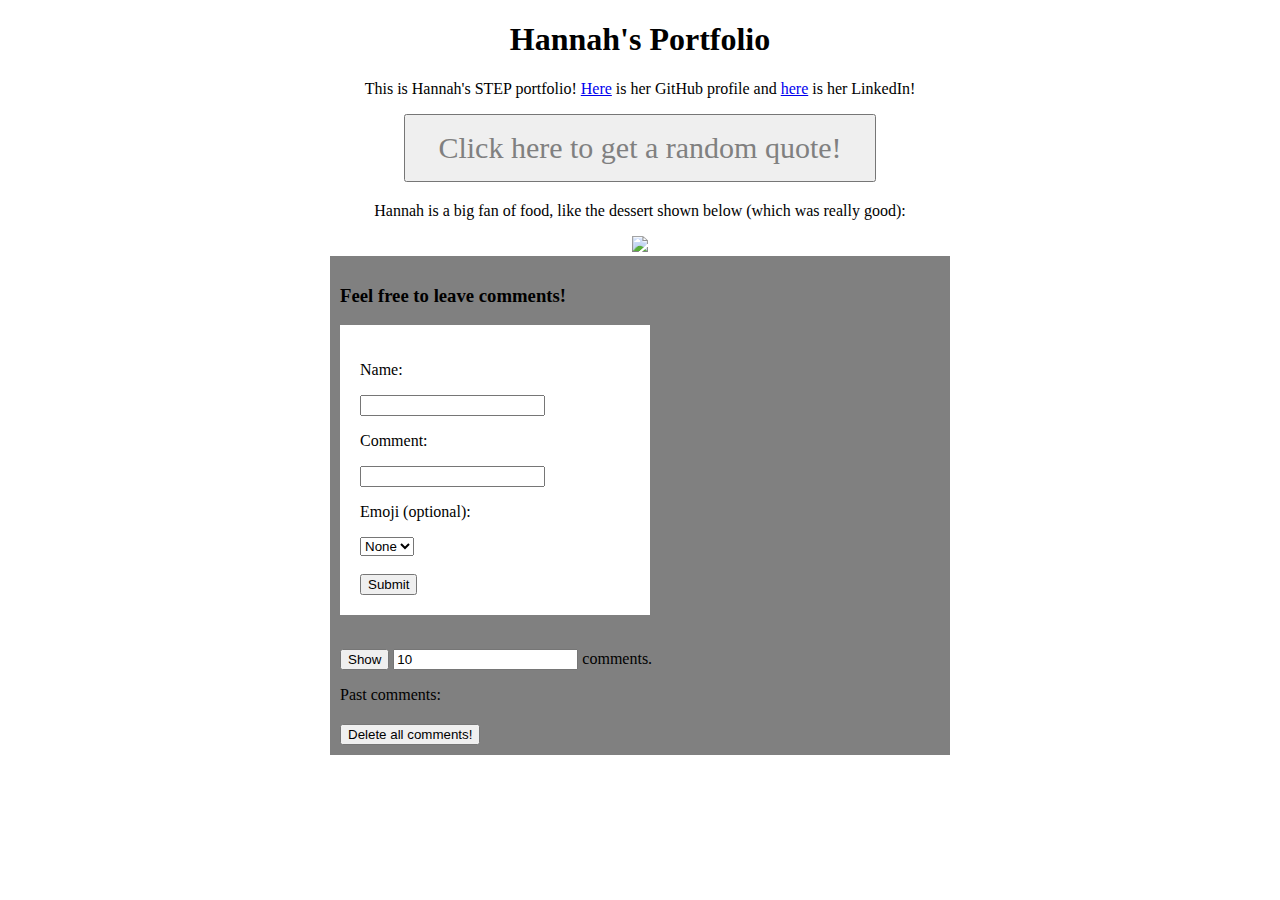
==== portfolio/src/main/webapp/index.html @ 83325fa6 "Add emojis to comments" ====
<!DOCTYPE html>
<html>
  <head>
    <meta charset="UTF-8">
    <title>Hannah Zhang</title>
    <link rel="stylesheet" href="style.css">
    <script src="script.js"></script>
  </head>
  <body onload="getComments(10)">
    <div id="content">
      <h1>Hannah's Portfolio</h1>
      <p>This is Hannah's STEP portfolio! <a href="https://github.com/hhzhang16">Here</a> is her GitHub profile and 
        <a href="https://www.linkedin.com/in/hannahzhang16">here</a> is her LinkedIn!</p>
      <button onclick="addQuote()" class="button">Click here to get a random quote!</button>
      <div id="greeting-container"></div>
      <p>Hannah is a big fan of food, like the dessert shown below (which was really good):</p>
      <img src="/images/food.jpg" width=600px>
    </div>
    <div id="comment-container">
      <h3>Feel free to leave comments!</h3>
      <form action="/data" class="comment-form" method="POST">
        <p>Name:</p>
        <input name="name" required>
        <p>Comment:</p>
        <input name="comment" required>
        <p>Emoji (optional):</p>
        <select name="emoji" id="emoji" value="None">
            <option value="None">None</option>
            <option value="😄">😄</option>
            <option value="😍">😍</option>
            <option value="😴">😴</option>
            <option value="🤧">🤧</option>
            <option value="😫">😫</option>
            <option value="🥺">🥺</option>
            <option value="🐕">🐕</option>
            <option value="🦙">🦙</option>
            <option value="🙊">🙊</option>
            <option role="img" aria-label="hamburger" value="🍔">🍔</option>
            <option value="🥗">🥗</option>
            <option value="🍑">🍑</option>
            <option value="🔥">🔥</option>
            <option value="✨">✨</option>
        </select>
        <br/><br/>

        <input type="submit" />
      </form>
      <br/>

      <p><input type="submit" value="Show" /> 
      <input type="number" id="max-comments" name="max-comments" min="0" value="10" onchange="getComments(this.value)">
       comments.</p>
      <p>Past comments:</p>
      <ul id="data-container"></ul>
      <button onclick="deleteComments()">Delete all comments!</button>
    </div>
  </body>
</html>
---- portfolio/src/main/webapp/style.css ----
#content {
  margin-left: auto;
  margin-right: auto;
  width: 650px;
  font-family: Gill Sans MT;
  text-align: center;
  align-items: center;
}

#greeting-container {
  margin-top: 20px;
  width: 500px;
  background-color: azure;
  color: darkolivegreen;
  font-family: Verdana;
}

#comment-container {
  background-color: gray;
  margin-left: auto;
  margin-right: auto;
  padding: 10px;
  width: 600px;
}

#data-container {
  margin-bottom: 20px;
  margin-top: 5px;
}

.button {
  padding: 15px 32px;
  color: gray;
  font-size: 30px;
  font-family: Verdana;
}

.button:hover {
  background-color: darkgray;
  color: white;
}

.comment-form {
  padding: 20px;
  width: 270px;
  background-color: white;
  border-color: darkgray;
}
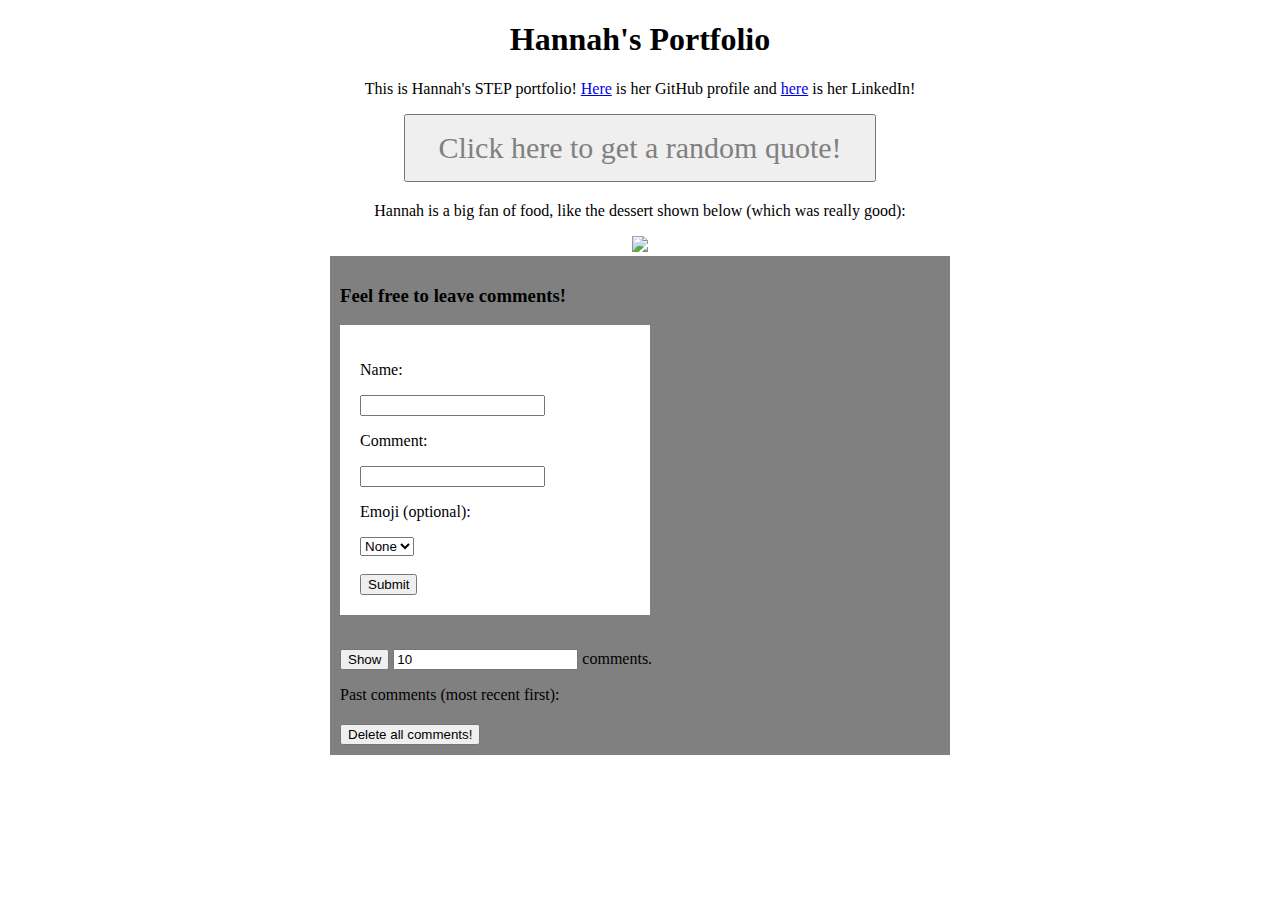
==== commit 2abc148d: "Week 4: Add basic login capabilities, not tied to portfolio yet" ====
--- a/portfolio/src/main/webapp/index.html
+++ b/portfolio/src/main/webapp/index.html
@@ -50,7 +50,7 @@
       <p><input type="submit" value="Show" /> 
       <input type="number" id="max-comments" name="max-comments" min="0" value="10" onchange="getComments(this.value)">
        comments.</p>
-      <p>Past comments:</p>
+      <p>Past comments (most recent first):</p>
       <ul id="data-container"></ul>
       <button onclick="deleteComments()">Delete all comments!</button>
     </div>
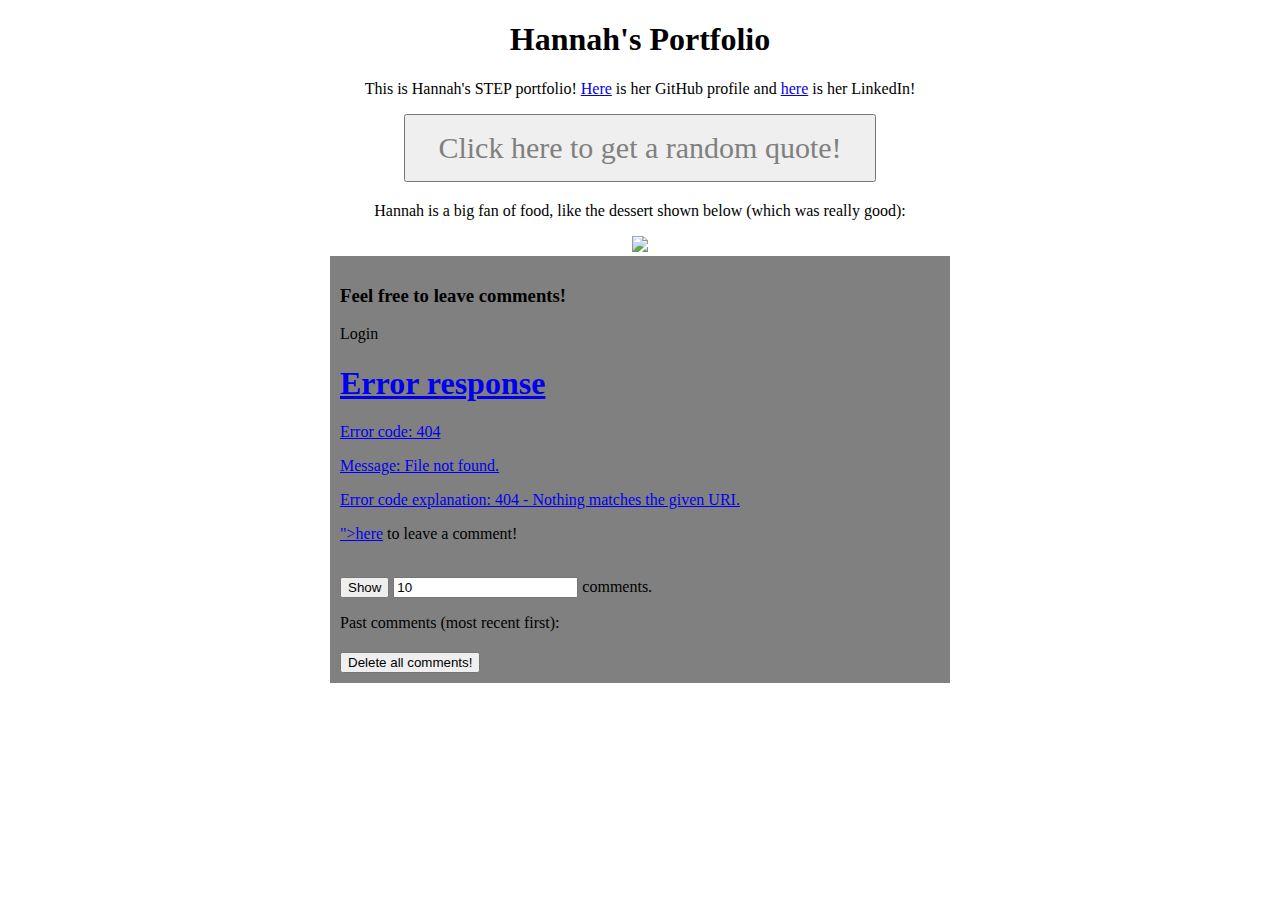
==== commit 14b07b34: "Add images to comments, storing them with blobstore" ====
--- a/portfolio/src/main/webapp/index.html
+++ b/portfolio/src/main/webapp/index.html
@@ -6,7 +6,7 @@
     <link rel="stylesheet" href="style.css">
     <script src="script.js"></script>
   </head>
-  <body onload="getComments(10)">
+  <body onload="getComments(10); fetchBlobstoreUrlAndShowForm();">
     <div id="content">
       <h1>Hannah's Portfolio</h1>
       <p>This is Hannah's STEP portfolio! <a href="https://github.com/hhzhang16">Here</a> is her GitHub profile and 
@@ -18,7 +18,7 @@
     </div>
     <div id="comment-container">
       <h3>Feel free to leave comments!</h3>
-      <form action="/data" class="comment-form" method="POST">
+      <form id="comment-form" method="POST" enctype="multipart/form-data">
         <p>Name:</p>
         <input name="name" required>
         <p>Comment:</p>
@@ -42,9 +42,11 @@
             <option value="✨">✨</option>
         </select>
         <br/><br/>
-
+        <input type="file" name="image">
+        <br/><br/>
         <input type="submit" />
       </form>
+      <div id="login-link"></div>
       <br/>
 
       <p><input type="submit" value="Show" /> 
--- a/portfolio/src/main/webapp/style.css
+++ b/portfolio/src/main/webapp/style.css
@@ -28,6 +28,13 @@
   margin-top: 5px;
 }
 
+#comment-form {
+  padding: 20px;
+  width: 270px;
+  background-color: white;
+  border-color: darkgray;
+}
+
 .button {
   padding: 15px 32px;
   color: gray;
@@ -38,11 +45,4 @@
 .button:hover {
   background-color: darkgray;
   color: white;
-}
-
-.comment-form {
-  padding: 20px;
-  width: 270px;
-  background-color: white;
-  border-color: darkgray;
 }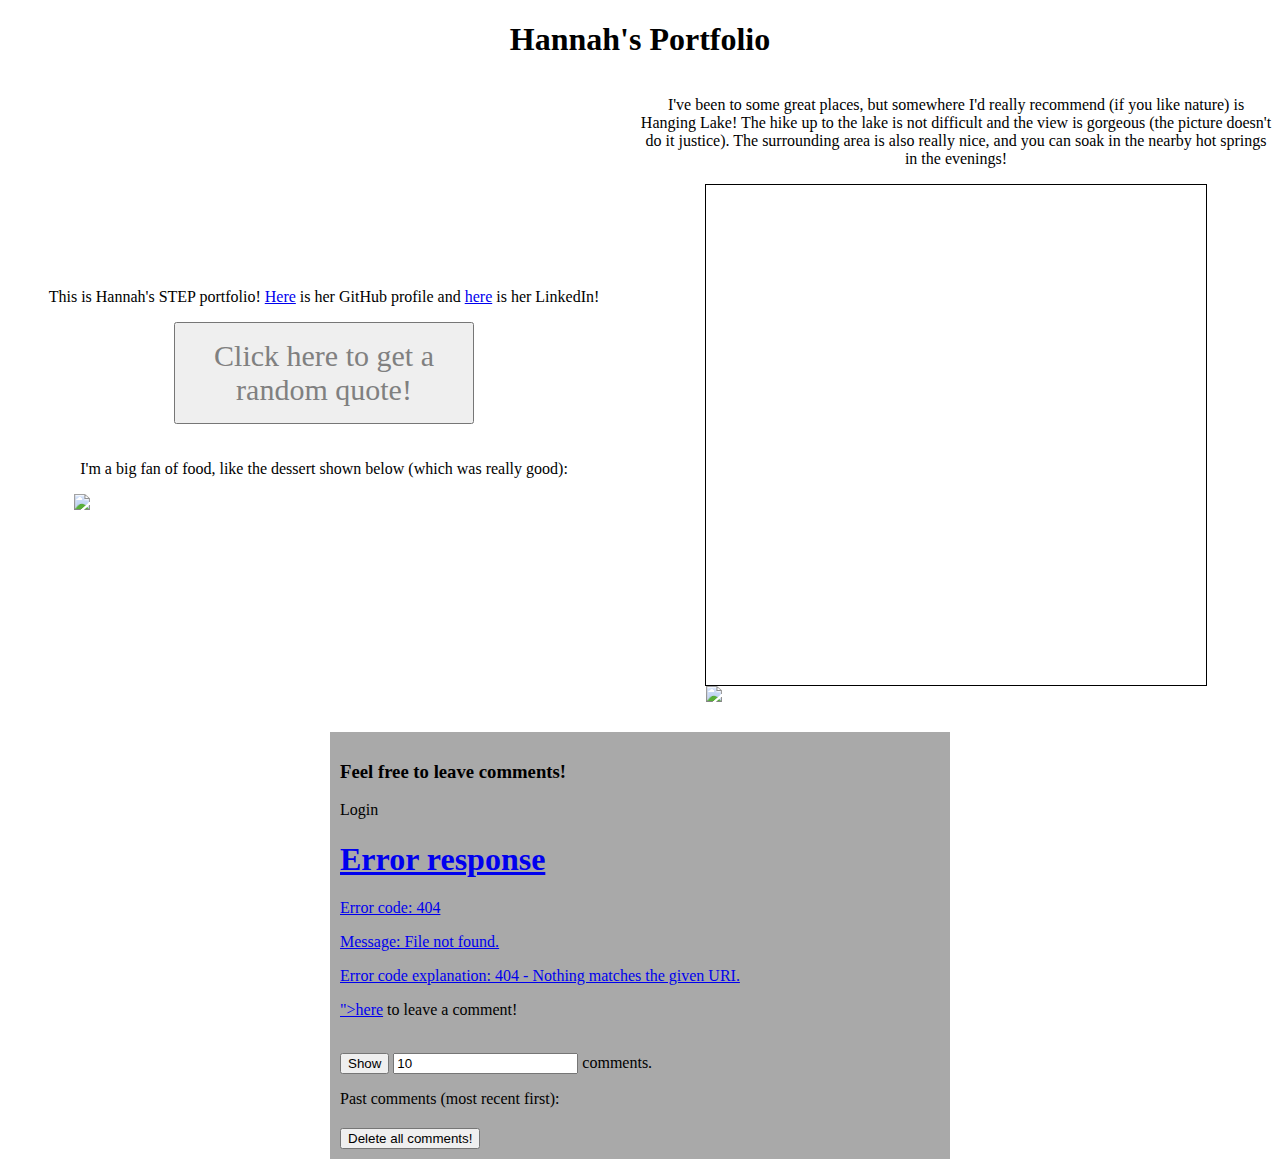
==== commit ecf3b3f6: "Add map to portfolio and change the visual" ====
--- a/portfolio/src/main/webapp/index.html
+++ b/portfolio/src/main/webapp/index.html
@@ -4,18 +4,30 @@
     <meta charset="UTF-8">
     <title>Hannah Zhang</title>
     <link rel="stylesheet" href="style.css">
+    <script src="https://maps.googleapis.com/maps/api/js?key=AIzaSyBpLXtJuVWy0Xq5ovYjTWw_4E9fidfyIKw"></script>
     <script src="script.js"></script>
   </head>
-  <body onload="getComments(10); fetchBlobstoreUrlAndShowForm();">
+  <body onload="getComments(10); fetchBlobstoreUrlAndShowForm(); createMap();">
+    <div id="header">
+      <h1>Hannah's Portfolio</h1>
+    </div>
     <div id="content">
-      <h1>Hannah's Portfolio</h1>
-      <p>This is Hannah's STEP portfolio! <a href="https://github.com/hhzhang16">Here</a> is her GitHub profile and 
-        <a href="https://www.linkedin.com/in/hannahzhang16">here</a> is her LinkedIn!</p>
-      <button onclick="addQuote()" class="button">Click here to get a random quote!</button>
-      <div id="greeting-container"></div>
-      <p>Hannah is a big fan of food, like the dessert shown below (which was really good):</p>
-      <img src="/images/food.jpg" width=600px>
-    </div>
+      <div id="bio">
+        <p>This is Hannah's STEP portfolio! <a href="https://github.com/hhzhang16">Here</a> is her GitHub profile and 
+          <a href="https://www.linkedin.com/in/hannahzhang16">here</a> is her LinkedIn!</p>
+        <button onclick="addQuote()" class="button">Click here to get a random quote!</button>
+        <div id="greeting-container"></div>
+        <p>I'm a big fan of food, like the dessert shown below (which was really good):</p>
+        <img src="/images/food.jpg" width=500px>
+      </div>
+      <div id="map-container">
+        <p>I've been to some great places, but somewhere I'd really recommend (if you like nature) is Hanging Lake!
+          The hike up to the lake is not difficult and the view is gorgeous (the picture doesn't do it justice).
+          The surrounding area is also really nice, and you can soak in the nearby hot springs in the evenings!
+        </p>
+        <div id="map"></div> <img src="/images/hanginglake.jpg" width=500px>
+      </div>
+    </div> 
     <div id="comment-container">
       <h3>Feel free to leave comments!</h3>
       <form id="comment-form" method="POST" enctype="multipart/form-data">
@@ -51,7 +63,7 @@
 
       <p><input type="submit" value="Show" /> 
       <input type="number" id="max-comments" name="max-comments" min="0" value="10" onchange="getComments(this.value)">
-       comments.</p>
+      comments.</p>
       <p>Past comments (most recent first):</p>
       <ul id="data-container"></ul>
       <button onclick="deleteComments()">Delete all comments!</button>
--- a/portfolio/src/main/webapp/style.css
+++ b/portfolio/src/main/webapp/style.css
@@ -1,31 +1,56 @@
+#header {
+  font-family: 'Gill Sans';
+  text-align: center;
+}
+
 #content {
   margin-left: auto;
   margin-right: auto;
-  width: 650px;
-  font-family: Gill Sans MT;
+  font-family: 'Gill Sans';
+  text-align: center;
+  align-items: center;
+  display: flex;
+}
+
+#bio {
+  margin-left: auto;
+  margin-right: auto;
+  width: 50%;
+  display: flex;
+  flex-direction: column;
   text-align: center;
   align-items: center;
 }
 
 #greeting-container {
   margin-top: 20px;
-  width: 500px;
+  margin-left: 100px;
+  margin-right: 100px;
   background-color: azure;
   color: darkolivegreen;
   font-family: Verdana;
 }
 
+#map-container {
+  display: flex;
+  flex-direction: column;
+  width: 50%;
+  align-items: center;
+}
+
+#map {
+  border: thin solid black;
+  height: 500px;
+  width: 500px;
+}
+
 #comment-container {
-  background-color: gray;
+  background-color: darkgray;
   margin-left: auto;
   margin-right: auto;
   padding: 10px;
   width: 600px;
-}
-
-#data-container {
-  margin-bottom: 20px;
-  margin-top: 5px;
+  margin-top: 30px;
 }
 
 #comment-form {
@@ -35,11 +60,17 @@
   border-color: darkgray;
 }
 
+#data-container {
+  margin-bottom: 20px;
+  margin-top: 5px;
+}
+
 .button {
   padding: 15px 32px;
   color: gray;
   font-size: 30px;
   font-family: Verdana;
+  width: 300px;
 }
 
 .button:hover {
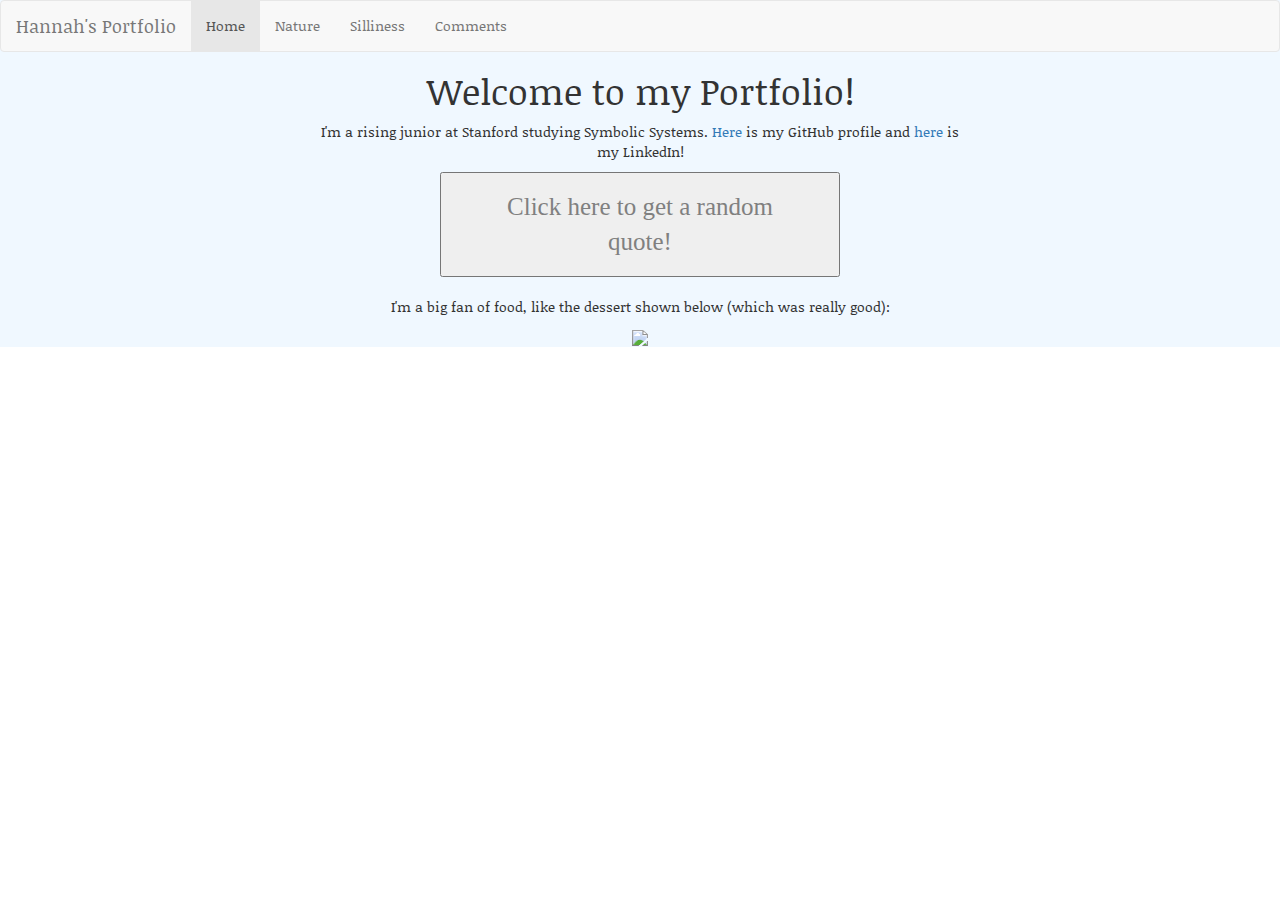
==== commit 5aa04ae8: "Add a simple chart" ====
--- a/portfolio/src/main/webapp/index.html
+++ b/portfolio/src/main/webapp/index.html
@@ -2,71 +2,39 @@
 <html>
   <head>
     <meta charset="UTF-8">
-    <title>Hannah Zhang</title>
+    <title>Hannah's Porfolio</title>
+    <link rel="stylesheet" href="https://maxcdn.bootstrapcdn.com/bootstrap/3.4.1/css/bootstrap.min.css" />
     <link rel="stylesheet" href="style.css">
-    <script src="https://maps.googleapis.com/maps/api/js?key=AIzaSyBpLXtJuVWy0Xq5ovYjTWw_4E9fidfyIKw"></script>
     <script src="script.js"></script>
   </head>
   <body onload="getComments(10); fetchBlobstoreUrlAndShowForm(); createMap();">
-    <div id="header">
-      <h1>Hannah's Portfolio</h1>
-    </div>
     <div id="content">
+      <nav class="navbar navbar-default">
+        <div class="container-fluid">
+          <div class="navbar-header">
+            <a class="navbar-brand" href="#">Hannah's Portfolio</a>
+          </div>
+          <ul class="nav navbar-nav">
+            <li class="active"><a href="#">Home</a></li>
+            <li><a href="/nature.html">Nature</a></li>
+            <li><a href="/silliness.html">Silliness</a></li>
+            <li><a href="/comments.html">Comments</a></li>
+          </ul>
+        </div>
+      </nav>
+
+      <div id="header">
+        <h1>Welcome to my Portfolio!</h1>
+      </div>
       <div id="bio">
-        <p>This is Hannah's STEP portfolio! <a href="https://github.com/hhzhang16">Here</a> is her GitHub profile and 
-          <a href="https://www.linkedin.com/in/hannahzhang16">here</a> is her LinkedIn!</p>
+        <p>I'm a rising junior at Stanford studying Symbolic Systems. 
+          <a href="https://github.com/hhzhang16">Here</a> is my GitHub profile and 
+          <a href="https://www.linkedin.com/in/hannahzhang16">here</a> is my LinkedIn!</p>
         <button onclick="addQuote()" class="button">Click here to get a random quote!</button>
         <div id="greeting-container"></div>
         <p>I'm a big fan of food, like the dessert shown below (which was really good):</p>
         <img src="/images/food.jpg" width=500px>
       </div>
-      <div id="map-container">
-        <p>I've been to some great places, but somewhere I'd really recommend (if you like nature) is Hanging Lake!
-          The hike up to the lake is not difficult and the view is gorgeous (the picture doesn't do it justice).
-          The surrounding area is also really nice, and you can soak in the nearby hot springs in the evenings!
-        </p>
-        <div id="map"></div> <img src="/images/hanginglake.jpg" width=500px>
-      </div>
     </div> 
-    <div id="comment-container">
-      <h3>Feel free to leave comments!</h3>
-      <form id="comment-form" method="POST" enctype="multipart/form-data">
-        <p>Name:</p>
-        <input name="name" required>
-        <p>Comment:</p>
-        <input name="comment" required>
-        <p>Emoji (optional):</p>
-        <select name="emoji" id="emoji" value="None">
-            <option value="None">None</option>
-            <option value="😄">😄</option>
-            <option value="😍">😍</option>
-            <option value="😴">😴</option>
-            <option value="🤧">🤧</option>
-            <option value="😫">😫</option>
-            <option value="🥺">🥺</option>
-            <option value="🐕">🐕</option>
-            <option value="🦙">🦙</option>
-            <option value="🙊">🙊</option>
-            <option role="img" aria-label="hamburger" value="🍔">🍔</option>
-            <option value="🥗">🥗</option>
-            <option value="🍑">🍑</option>
-            <option value="🔥">🔥</option>
-            <option value="✨">✨</option>
-        </select>
-        <br/><br/>
-        <input type="file" name="image">
-        <br/><br/>
-        <input type="submit" />
-      </form>
-      <div id="login-link"></div>
-      <br/>
-
-      <p><input type="submit" value="Show" /> 
-      <input type="number" id="max-comments" name="max-comments" min="0" value="10" onchange="getComments(this.value)">
-      comments.</p>
-      <p>Past comments (most recent first):</p>
-      <ul id="data-container"></ul>
-      <button onclick="deleteComments()">Delete all comments!</button>
-    </div>
   </body>
 </html>
--- a/portfolio/src/main/webapp/style.css
+++ b/portfolio/src/main/webapp/style.css
@@ -1,47 +1,46 @@
-#header {
-  font-family: 'Gill Sans';
-  text-align: center;
-}
+@import url('https://fonts.googleapis.com/css2?family=Noticia+Text&display=swap');
 
 #content {
   margin-left: auto;
   margin-right: auto;
-  font-family: 'Gill Sans';
+  font-family: 'Noticia Text', serif;
   text-align: center;
   align-items: center;
-  display: flex;
+  margin-bottom: 50px;
+  background-color: aliceblue;
 }
 
 #bio {
   margin-left: auto;
   margin-right: auto;
-  width: 50%;
-  display: flex;
-  flex-direction: column;
+  width: 650px;
   text-align: center;
   align-items: center;
 }
 
 #greeting-container {
-  margin-top: 20px;
+  margin-top: 10px;
   margin-left: 100px;
   margin-right: 100px;
-  background-color: azure;
+  margin-bottom: 20px;
+  background-color: blanchedalmond;
   color: darkolivegreen;
-  font-family: Verdana;
+  font-size: 20px;
 }
 
 #map-container {
-  display: flex;
-  flex-direction: column;
-  width: 50%;
+  margin-left: auto;
+  margin-right: auto;
+  width: 650px;
   align-items: center;
+  text-align: center;
 }
 
 #map {
   border: thin solid black;
   height: 500px;
-  width: 500px;
+  width: 100%;
+  margin-bottom: 10px;
 }
 
 #comment-container {
@@ -50,7 +49,9 @@
   margin-right: auto;
   padding: 10px;
   width: 600px;
-  margin-top: 30px;
+  margin-top: 15px;
+  text-align: left;
+  align-items: center;
 }
 
 #comment-form {
@@ -68,9 +69,9 @@
 .button {
   padding: 15px 32px;
   color: gray;
-  font-size: 30px;
+  font-size: 25px;
   font-family: Verdana;
-  width: 300px;
+  width: 400px;
 }
 
 .button:hover {
